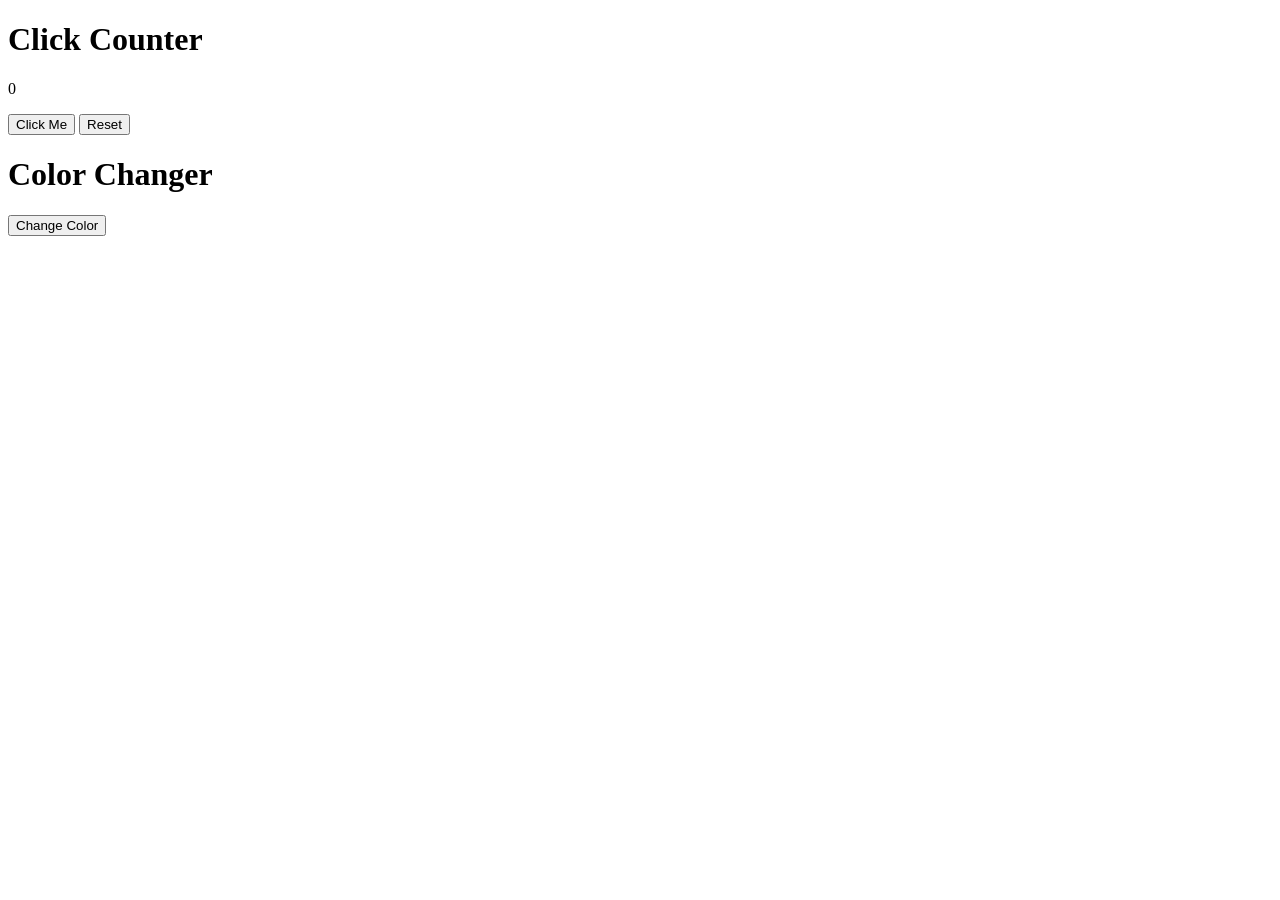
==== assignment.html @ cc0ab082 "click counter and color changer (DOM manipulation" ====
<!DOCTYPE html>
<html lang="en">
<head>
    <meta charset="UTF-8">
    <meta name="viewport" content="width=device-width, initial-scale=1.0">
    <title>Click Counter</title>
</head>
<body>

    <h1>Click Counter</h1>
    <p id="count">0</p>
    <button id="btn">Click Me</button>


    <button id="reset">Reset</button>


    <div id="Bg=Color">
        <h1>Color Changer</h1>

        <button id="btn2">Change Color</button>
    </div>




    <script src="assignment.js"></script>

    
</body>
</html>
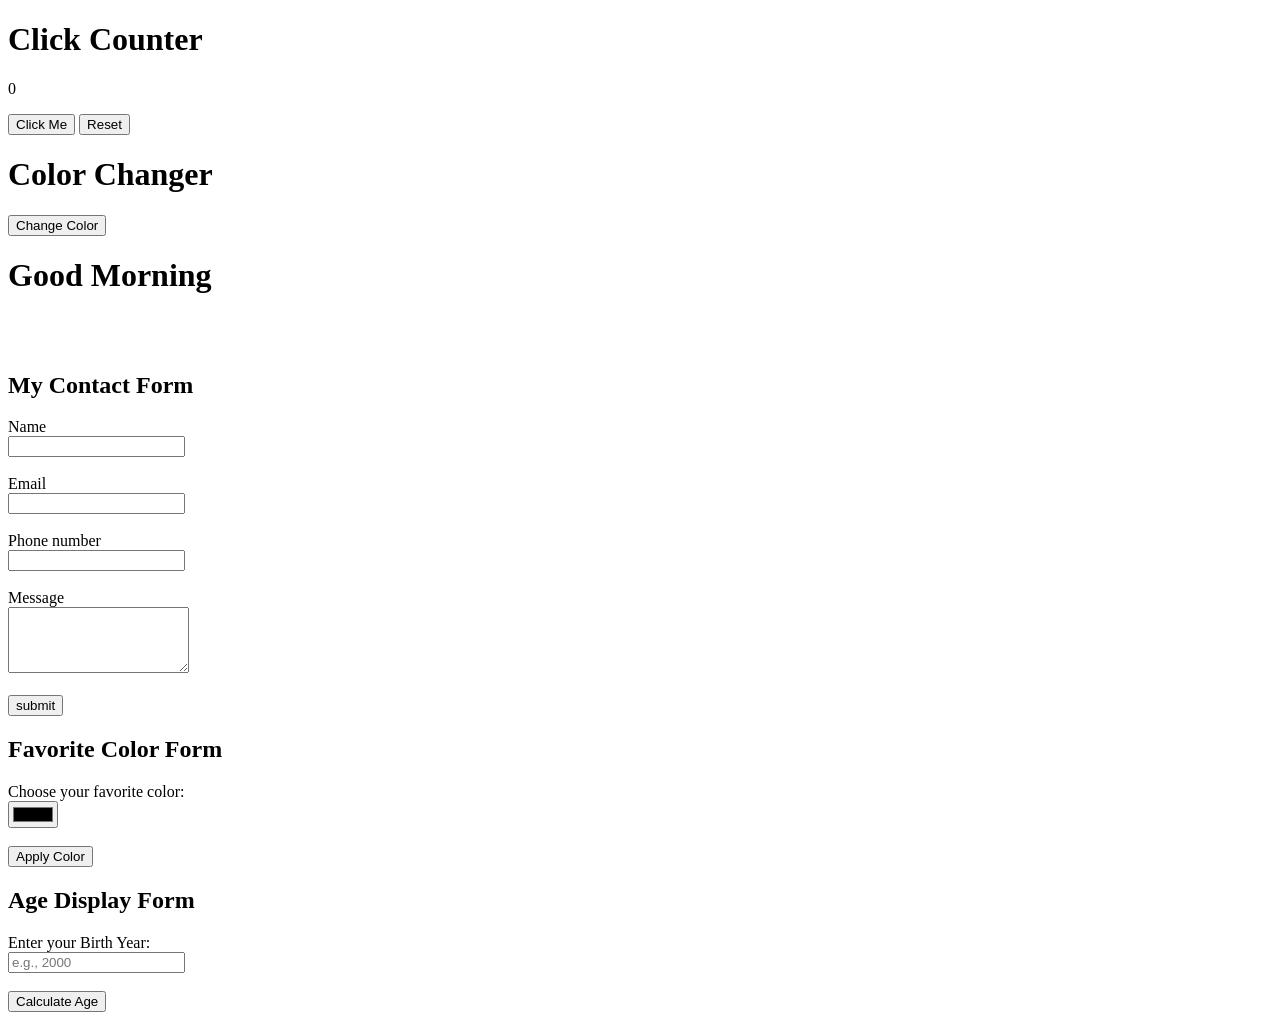
==== commit 92764918: "Connecting DOM With JavaScript" ====
--- a/assignment.html
+++ b/assignment.html
@@ -21,11 +21,60 @@
         <button id="btn2">Change Color</button>
     </div>
 
+     <h1 id="greeting"></h1><br><br>
 
+    <div id="app">
+    <section>
+        <h2 id="Contactform">My Contact Form</h2>
+    
+        <!-- <img src="./pics/nellypics2.jpeg" class="nellypics2" style="width: 100px; height: 100px;" alt="My pics"> -->
+
+        <form id="form">
+            <label for="name" class="name">Name</label><br>
+            <input type="text" class="name1"><br><br>
+
+            <label for="email">Email</label><br>
+            <input type="email" id="email"><br><br>
+
+            <label for="phone number">Phone number</label><br>
+            <input type="tel" class="tel"><br><br>
+
+            <label for="message">Message</label><br>
+            <textarea id="message" class="msg-box" rows="4"></textarea><br><br>
+
+            <button input="submit" class="submit">submit</button>
+        </form>
+    </section>
+    </div>
+
+    <div id="favorite-color-section">
+    <section>
+        <h2 id="color-title">Favorite Color Form</h2>
+        <form id="color-form">
+            <label for="fav-color" class="name">Choose your favorite color:</label><br>
+            <input type="color" id="fav-color"><br><br>
+            <button type="submit" class="submit">Apply Color</button>
+        </form>
+    </section>
+
+
+    
+    <div id="age-section">
+    <section>
+        <h2 id="age-title">Age Display Form</h2>
+        <form id="age-form">
+            <label for="birth-year" class="name">Enter your Birth Year:</label><br>
+            <input type="number" id="birth-year" class="age-input" placeholder="e.g., 2000"><br><br>
+            <button type="submit" class="submit">Calculate Age</button>
+        </form>
+        <h3 id="age-result" class="result-text"></h3>
+    </section>
+    </div>
 
 
     <script src="assignment.js"></script>
 
     
 </body>
-</html>+</html>
+
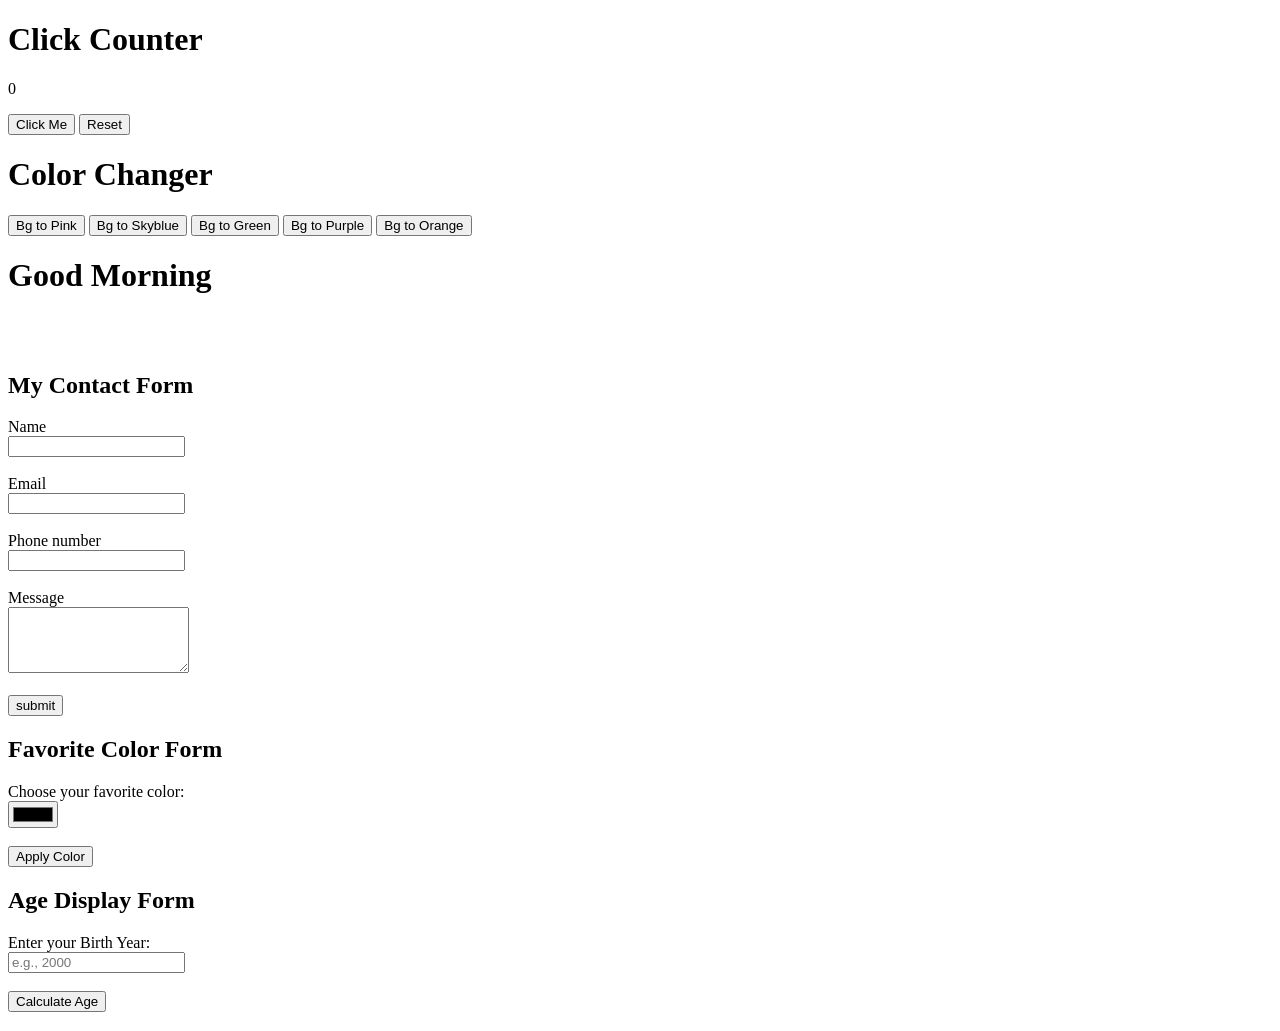
==== commit 7f09646b: "Update on Color Changer in HTML And JS" ====
--- a/assignment.html
+++ b/assignment.html
@@ -15,11 +15,24 @@
     <button id="reset">Reset</button>
 
 
+    
     <div id="Bg=Color">
         <h1>Color Changer</h1>
 
-        <button id="btn2">Change Color</button>
+        <button id="bg-pink">Bg to Pink</button>
+        <button id="bg-skyblue">Bg to Skyblue</button>
+        <button id="bg-green">Bg to Green</button>
+        <button id="bg-purple">Bg to Purple</button>
+        <button id="bg-orange">Bg to Orange</button>
+
+        <!-- OR -->
+        <!-- <button id="btn2">Change Color</button> -->
+
+    
     </div>
+
+
+
 
      <h1 id="greeting"></h1><br><br>
 
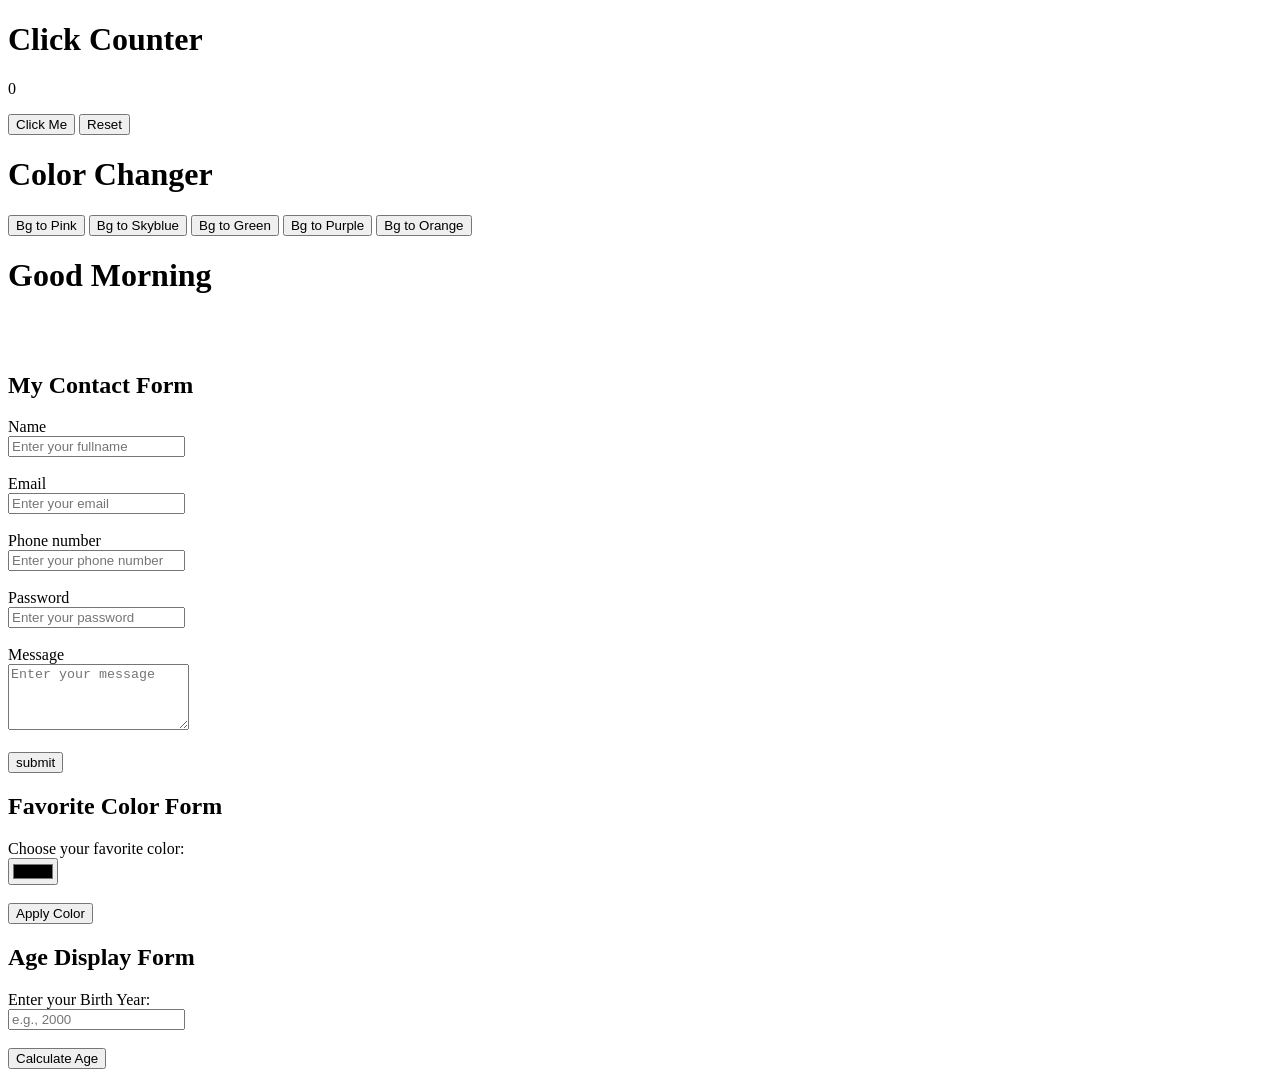
==== commit 74b8b1f4: "Form Validation" ====
--- a/assignment.html
+++ b/assignment.html
@@ -44,16 +44,19 @@
 
         <form id="form">
             <label for="name" class="name">Name</label><br>
-            <input type="text" class="name1"><br><br>
+            <input type="text" class="name" required placeholder="Enter your fullname"><br><br>
 
             <label for="email">Email</label><br>
-            <input type="email" id="email"><br><br>
+            <input type="email" id="email" required placeholder="Enter your email"><br><br>
 
             <label for="phone number">Phone number</label><br>
-            <input type="tel" class="tel"><br><br>
+            <input type="tel" class="tel" required placeholder="Enter your phone number"><br><br>
+
+            <label for="password">Password</label><br>
+            <input type="password" id="password" required placeholder="Enter your password"><br><br>
 
             <label for="message">Message</label><br>
-            <textarea id="message" class="msg-box" rows="4"></textarea><br><br>
+            <textarea id="message" class="msg-box" rows="4" placeholder="Enter your message"></textarea><br><br>
 
             <button input="submit" class="submit">submit</button>
         </form>
